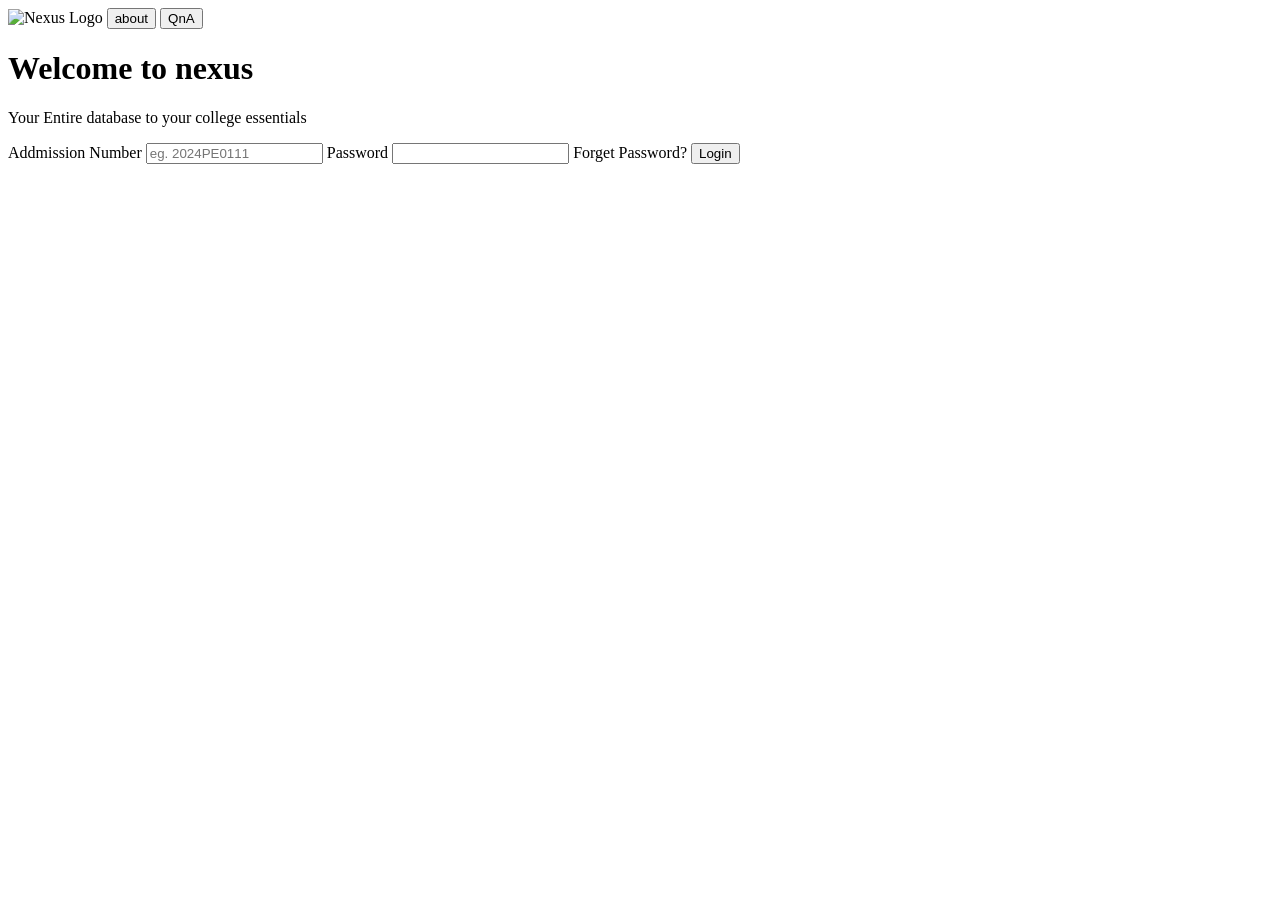
==== index.html @ 65b24d57 "Add files via upload" ====
<!DOCTYPE html>
<html lang="en">
<head>
    <meta charset="UTF-8">
    <meta name="viewport" content="width=device-width, initial-scale=1.0">
    <title>Nexus</title>    
</head>
<body>
    <nav>
            <img src="nexus_logo.png" alt="Nexus Logo" style="height:50px;">
            <button>about</button>
            <button>QnA</button>
    </nav>
    <main>
        <h1>Welcome to nexus</h1>
        <p>Your Entire database to your college essentials</p>
        <div>
            <div>
                <form >
                    <label for ="collegeID">Addmission Number</label>
                    <input type ="text" placeholder="eg. 2024PE0111" required >
                    <label for="password ">Password</label>
                    <input type="password" required>
                    <a><span>Forget Password?</span></a>
                    <button type="submit">Login</button>
                </form>
            </div>
        </div>
    </main> 
</body>
</html>
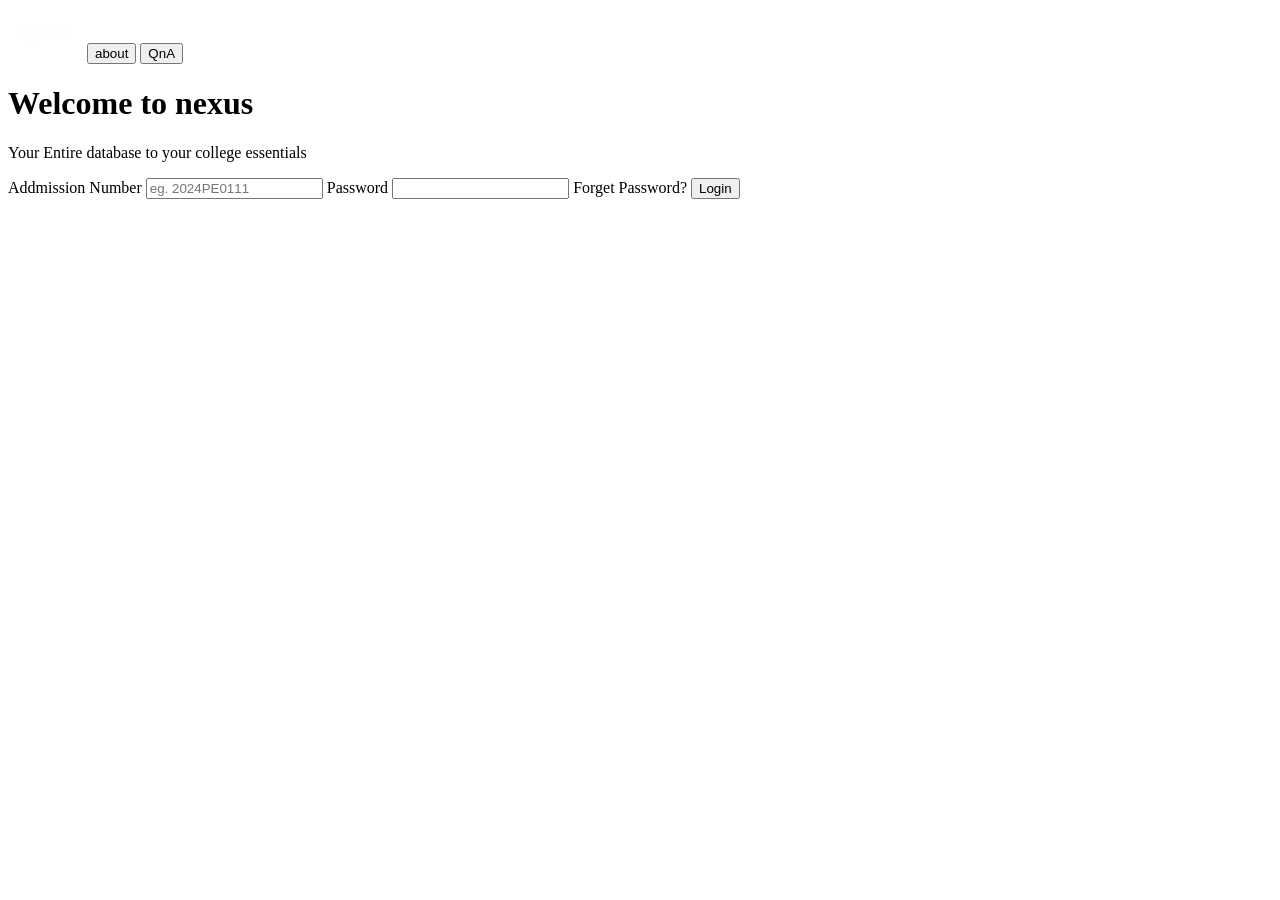
==== commit 49da602f: "Replace nexus_logo.png with logo.png" ====
--- a/index.html
+++ b/index.html
@@ -7,7 +7,7 @@
 </head>
 <body>
     <nav>
-            <img src="nexus_logo.png" alt="Nexus Logo" style="height:50px;">
+            <img src="logo.png" alt="Nexus Logo" style="height:50px;">
             <button>about</button>
             <button>QnA</button>
     </nav>
@@ -28,4 +28,4 @@
         </div>
     </main> 
 </body>
-</html>+</html>
